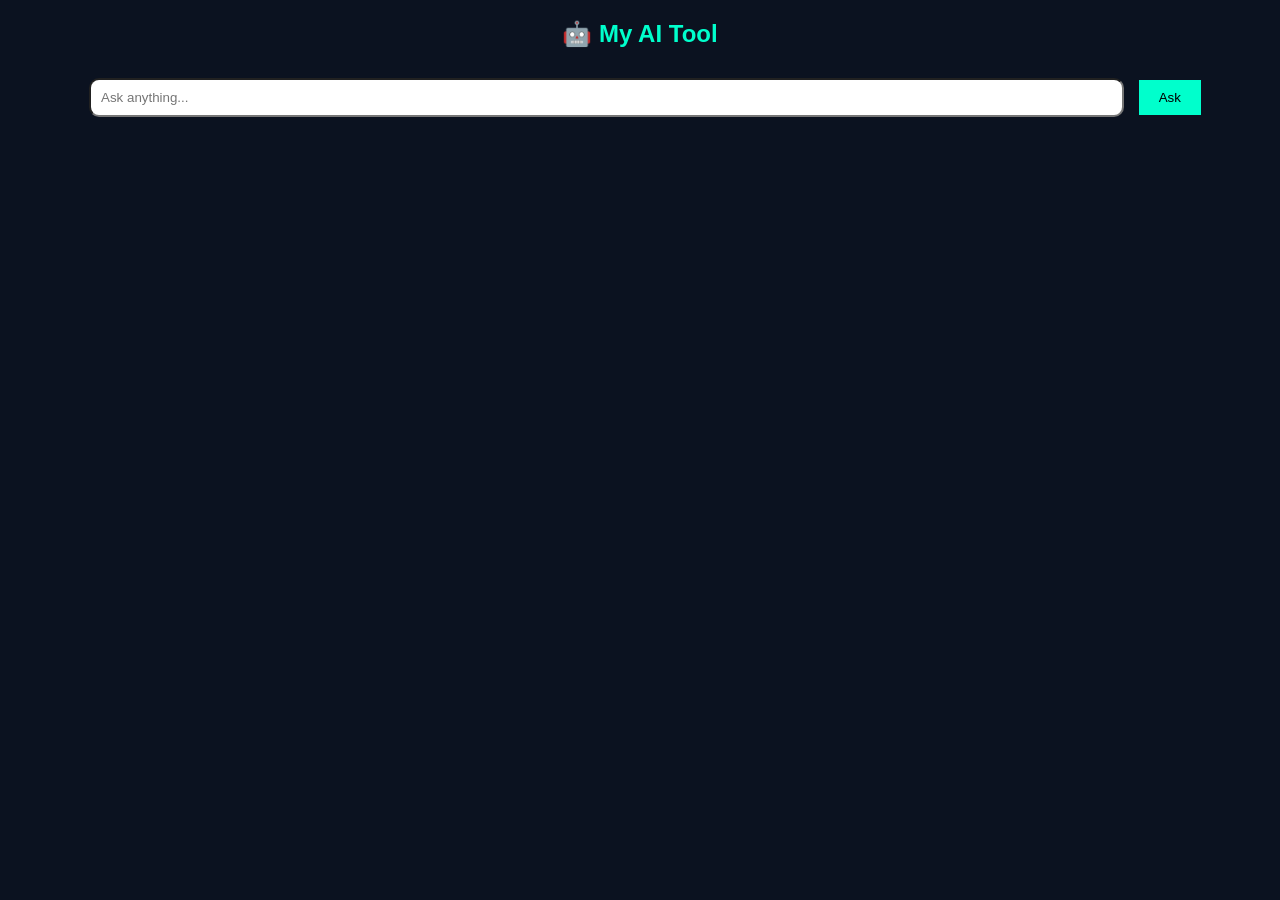
==== index.html @ 95068372 "Create index.html" ====
<!DOCTYPE html>
<html>
<head>
<meta name="viewport" content="width=device-width, initial-scale=1.0">
<title>AI Tool</title>

<style>
body{
 background:#0b1220;
 color:#00ffcc;
 font-family:sans-serif;
 text-align:center;
}
input{
 width:80%;
 padding:10px;
 margin:10px;
 border-radius:10px;
}
button{
 padding:10px 20px;
 background:#00ffcc;
 border:none;
}
</style>
</head>

<body>

<h2>🤖 My AI Tool</h2>

<input id="text" placeholder="Ask anything...">
<button onclick="ask()">Ask</button>

<div id="result"></div>

<script>
async function ask(){
  result.innerText = "Thinking...";

  let res = await fetch("/.netlify/functions/ai",{
    method:"POST",
    headers:{"Content-Type":"application/json"},
    body: JSON.stringify({
      message: text.value
    })
  });

  let data = await res.json();
  result.innerText = data.reply;
}
</script>

</body>
</html>
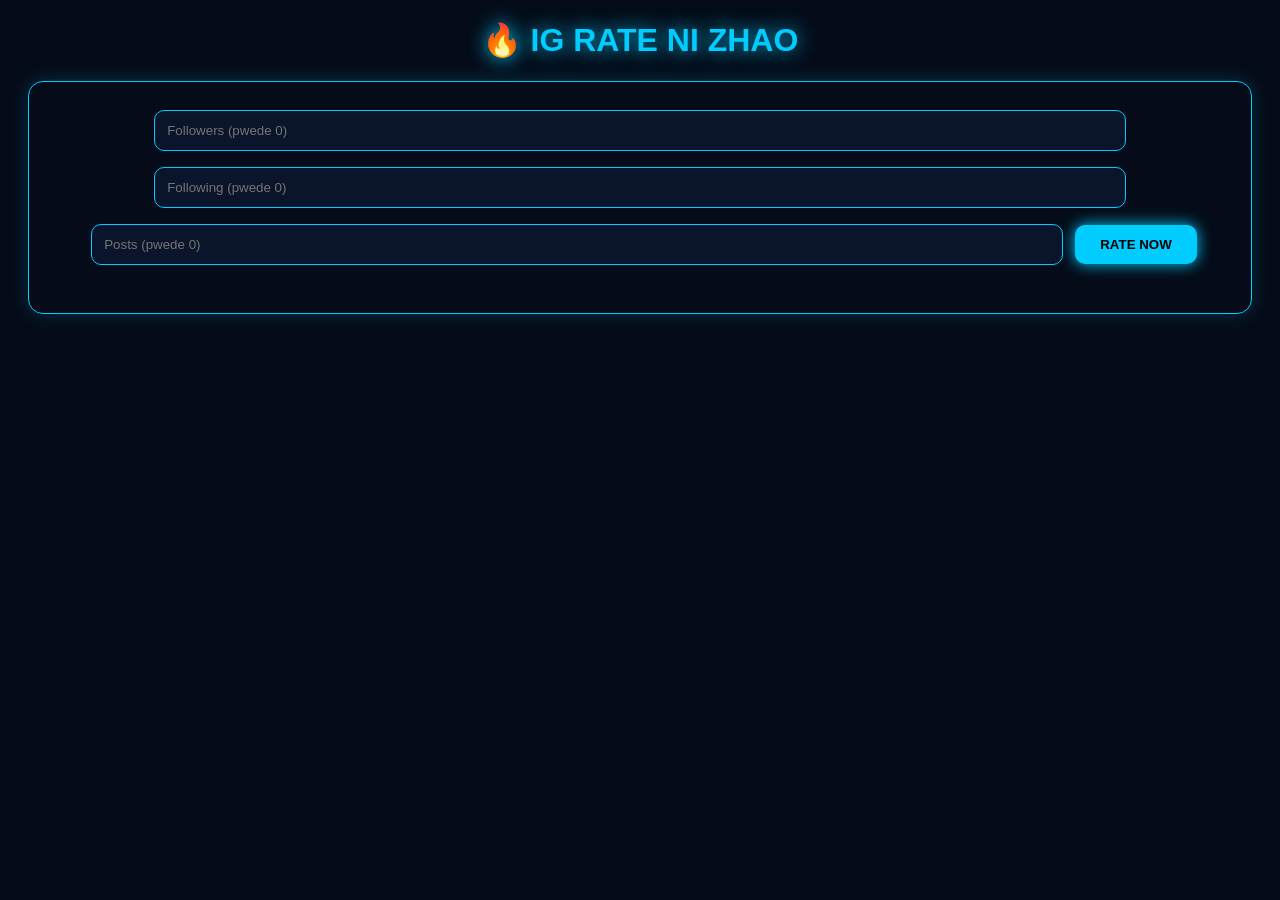
==== commit 94e73e6a: "Update index.html" ====
--- a/index.html
+++ b/index.html
@@ -2,51 +2,104 @@
 <html>
 <head>
 <meta name="viewport" content="width=device-width, initial-scale=1.0">
-<title>AI Tool</title>
+<title>IG RATE NI ZHAO</title>
 
 <style>
 body{
- background:#0b1220;
- color:#00ffcc;
- font-family:sans-serif;
- text-align:center;
+  background:#050b18;
+  color:#00ccff;
+  font-family:sans-serif;
+  text-align:center;
 }
+
+h1{
+  text-shadow:0 0 20px #00ccff;
+}
+
+.card{
+  margin:20px;
+  padding:20px;
+  border:1px solid #00ccff;
+  border-radius:15px;
+  box-shadow:0 0 20px #00ccff33;
+}
+
 input{
- width:80%;
- padding:10px;
- margin:10px;
- border-radius:10px;
+  width:80%;
+  padding:12px;
+  margin:8px;
+  border-radius:10px;
+  border:1px solid #00ccff;
+  background:#0a142a;
+  color:#00ccff;
 }
+
 button{
- padding:10px 20px;
- background:#00ffcc;
- border:none;
+  padding:12px 25px;
+  background:#00ccff;
+  border:none;
+  color:black;
+  font-weight:bold;
+  border-radius:10px;
+  cursor:pointer;
+  box-shadow:0 0 15px #00ccff;
+}
+
+#loading{
+  display:none;
+  margin-top:10px;
+  color:#00ccff;
+  animation:blink 1s infinite;
+}
+
+@keyframes blink{
+  50%{opacity:0.3;}
+}
+
+#result{
+  margin-top:20px;
+  white-space:pre-line;
 }
 </style>
 </head>
 
 <body>
 
-<h2>🤖 My AI Tool</h2>
+<h1>🔥 IG RATE NI ZHAO</h1>
 
-<input id="text" placeholder="Ask anything...">
-<button onclick="ask()">Ask</button>
+<div class="card">
+
+<input id="followers" placeholder="Followers (pwede 0)">
+<input id="following" placeholder="Following (pwede 0)">
+<input id="posts" placeholder="Posts (pwede 0)">
+
+<button onclick="rate()">RATE NOW</button>
+
+<div id="loading">⏳ Analyzing account...</div>
 
 <div id="result"></div>
 
+</div>
+
 <script>
-async function ask(){
-  result.innerText = "Thinking...";
+async function rate(){
+
+  loading.style.display="block";
+  result.innerText="";
 
   let res = await fetch("/.netlify/functions/ai",{
     method:"POST",
     headers:{"Content-Type":"application/json"},
     body: JSON.stringify({
-      message: text.value
+      followers: Number(followers.value),
+      following: Number(following.value),
+      posts: Number(posts.value)
     })
   });
 
   let data = await res.json();
+
+  loading.style.display="none";
   result.innerText = data.reply;
 }
 </script>
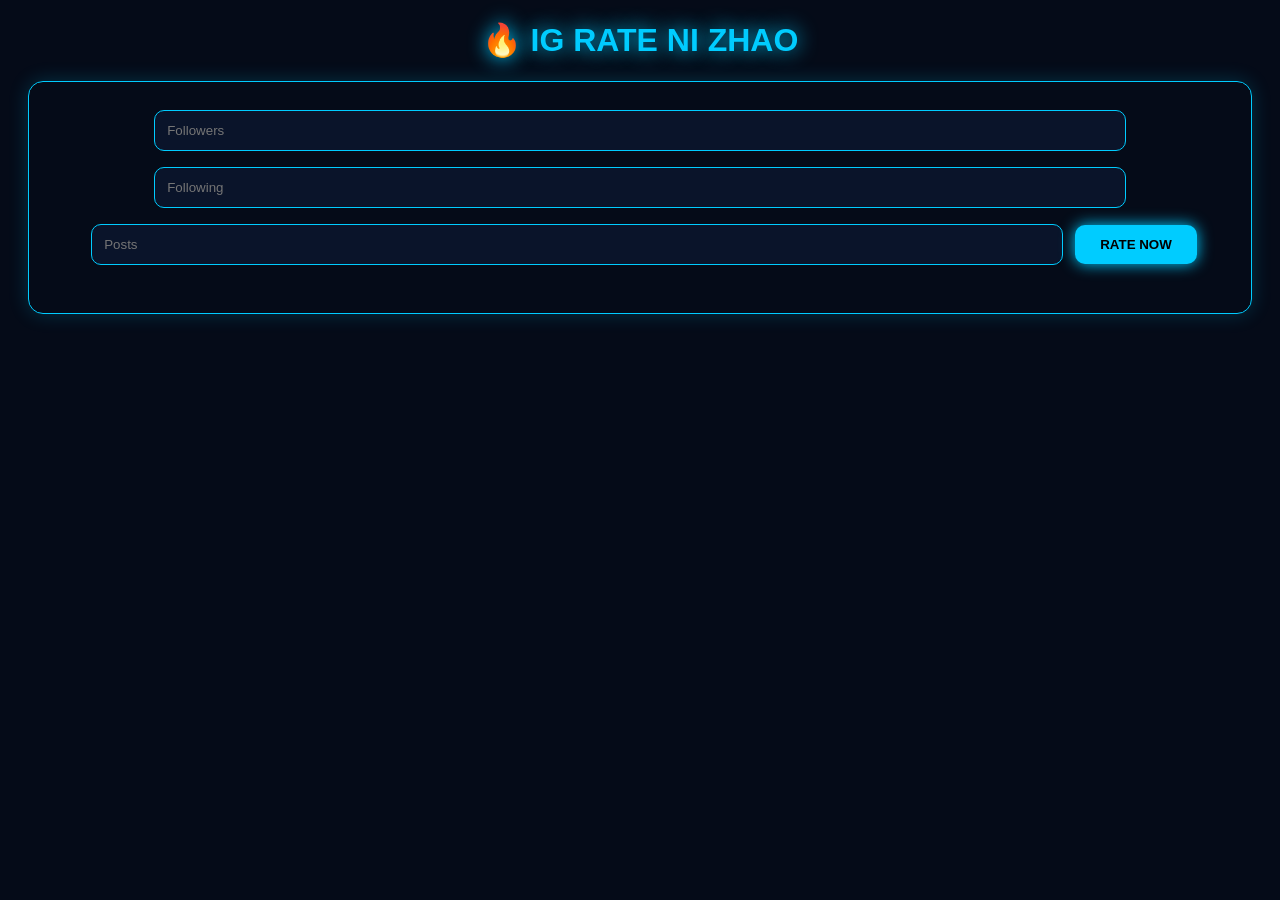
==== commit 6ff17da9: "Update index.html" ====
--- a/index.html
+++ b/index.html
@@ -69,9 +69,9 @@
 
 <div class="card">
 
-<input id="followers" placeholder="Followers (pwede 0)">
-<input id="following" placeholder="Following (pwede 0)">
-<input id="posts" placeholder="Posts (pwede 0)">
+<input id="followers" placeholder="Followers">
+<input id="following" placeholder="Following">
+<input id="posts" placeholder="Posts">
 
 <button onclick="rate()">RATE NOW</button>
 
